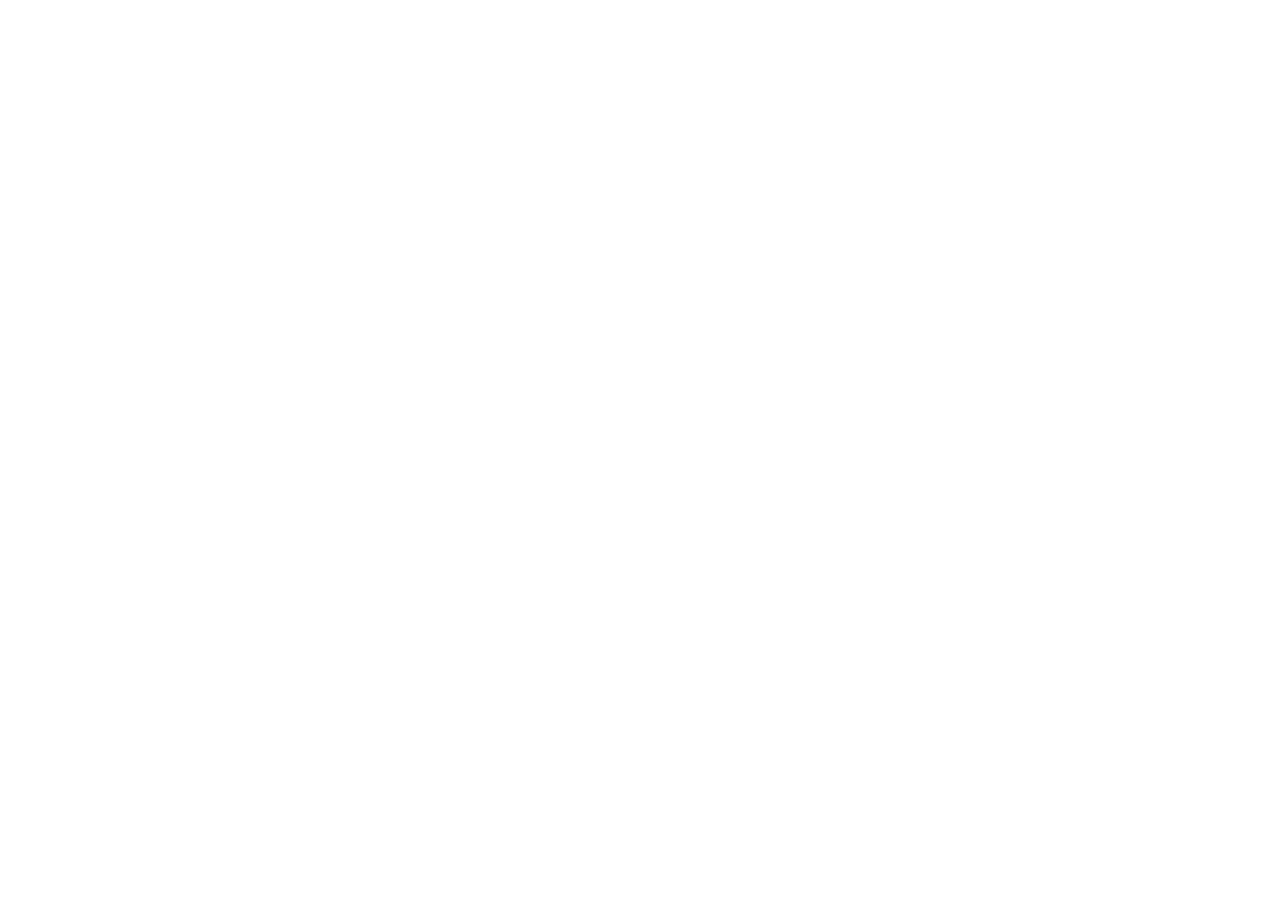
==== highScores.html @ a55dbbb1 "added new page for high scores" ====
<!DOCTYPE html>
<html lang="en">
<head>
    <meta charset="UTF-8">
    <meta name="viewport" content="width=device-width, initial-scale=1.0">
    <title>High scores</title>
</head>
<body>
    <script type="text/javascript" src="script.js"></script>
</body>
</html>
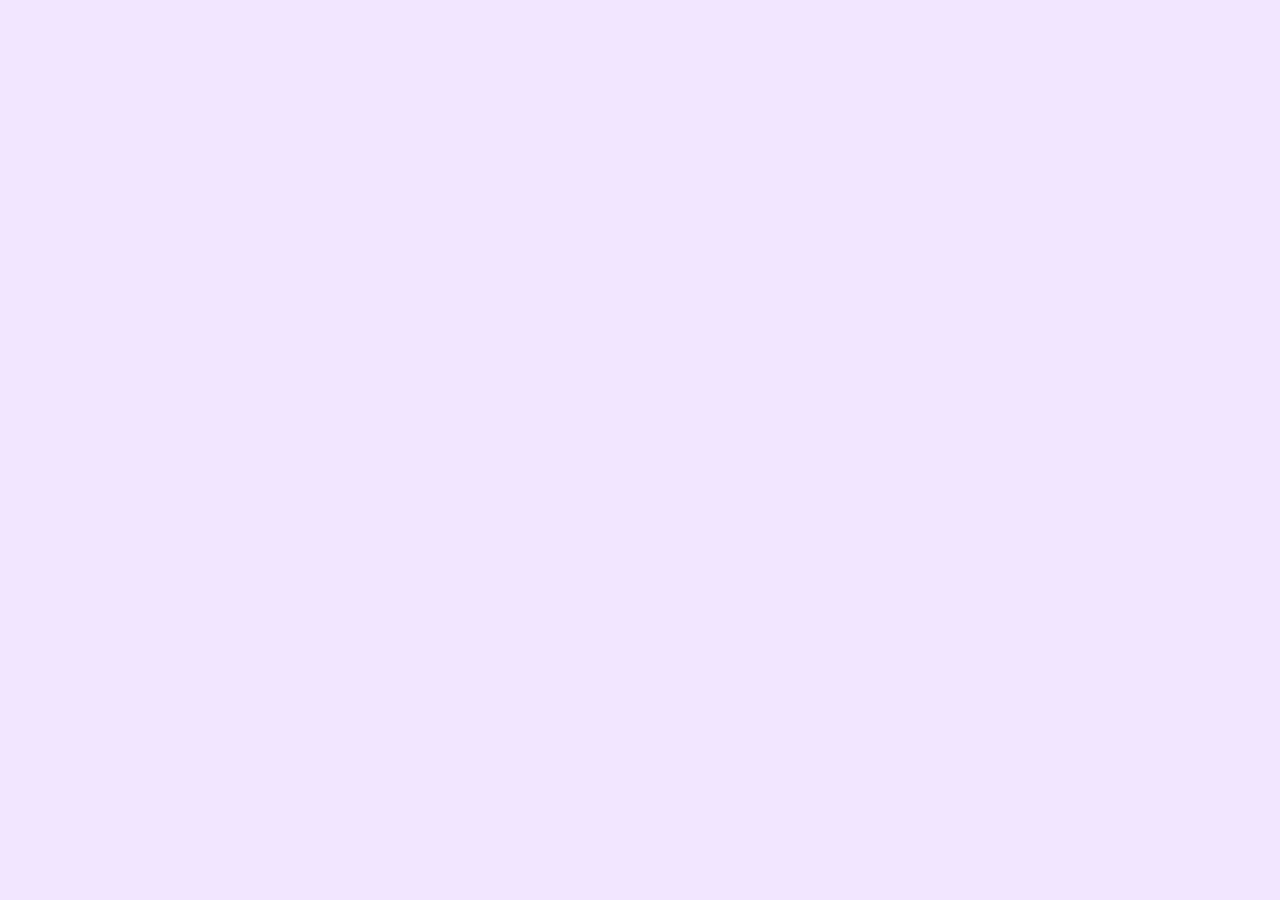
==== commit b906919b: "added another html for high scores" ====
--- a/highScores.html
+++ b/highScores.html
@@ -3,9 +3,12 @@
 <head>
     <meta charset="UTF-8">
     <meta name="viewport" content="width=device-width, initial-scale=1.0">
+    <link rel="stylesheet" href="style.css">
+    <link href="https://fonts.googleapis.com/css2?family=Playfair+Display:wght@700&display=swap" rel="stylesheet">
     <title>High scores</title>
 </head>
+
 <body>
-    <script type="text/javascript" src="script.js"></script>
+    <script type="text/javascript" src="scores.js"></script>
 </body>
 </html>--- a/style.css
+++ b/style.css
@@ -0,0 +1,46 @@
+body{
+    font-family: 'Playfair Display', serif;
+    font-size: 25px;
+    background-color: #F2E6FF;
+    color: #4d0099;
+}
+li{
+    background-color: #B366FF; 
+    color: white;
+    padding: 15px 32px;
+    text-align: center;
+    display: block;
+    font-size: 16px;
+    margin: 10px;
+    width: 25%;
+}
+li:hover{
+    background-color: #E6CCFF; 
+    color: white;
+}
+
+#timer{
+    background-color: #b30059; 
+    color: white;
+    padding: 15px 32px;
+    text-align: center;
+    display: block;
+    font-size: 16px;
+    margin-top: 25px;
+    width: 10%;
+    height:100%;
+}
+a{
+   background-color: #000080;
+   color: #e6e6ff;
+   padding: 15px 32px;
+    text-align: center;
+    display: block;
+    font-size: 16px;
+    margin-top: 25px;
+    width: 10%;
+}
+
+a:hover{
+    background-color: #4d4dff;
+}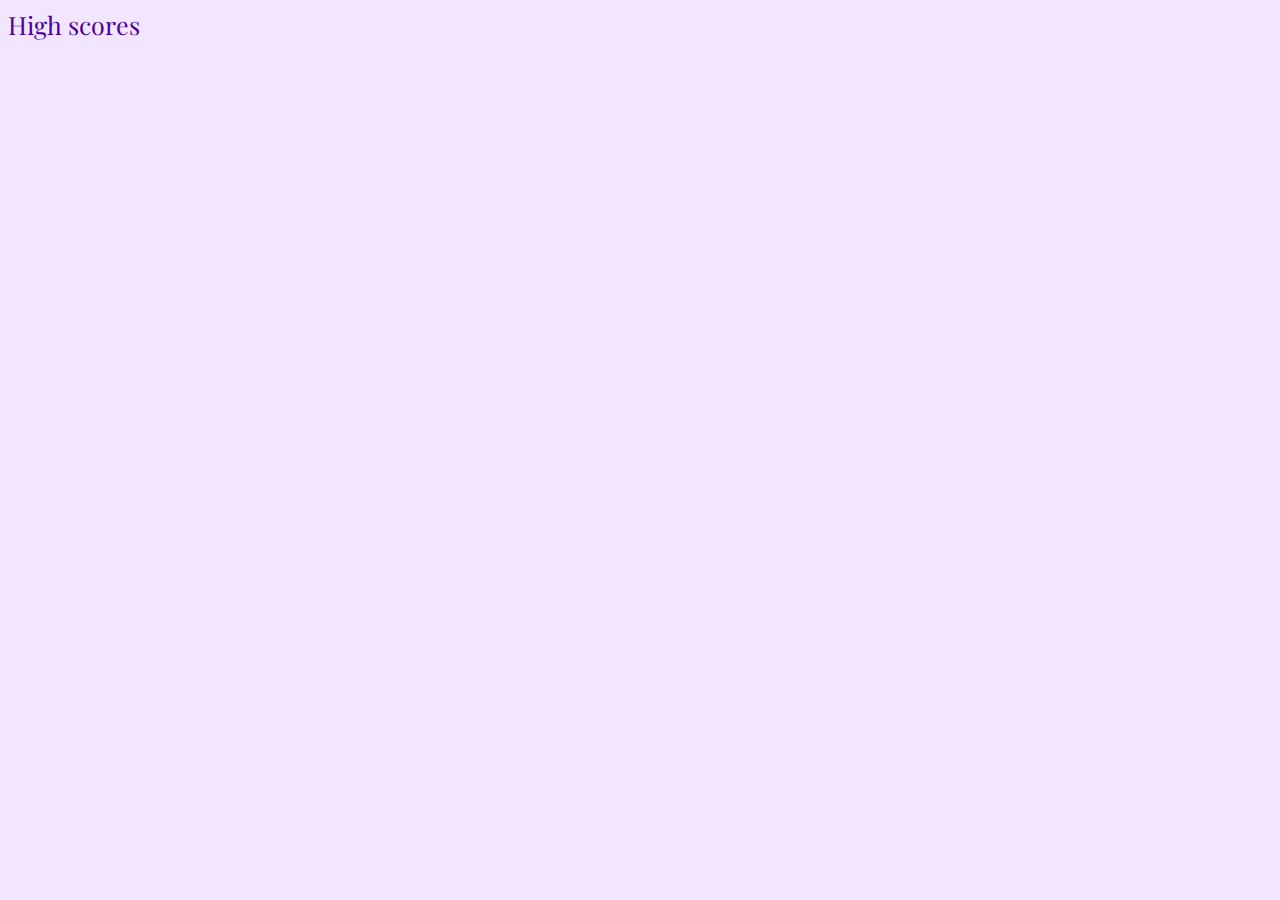
==== commit 6cb6e2fa: "high scores page now populates with high scores" ====
--- a/highScores.html
+++ b/highScores.html
@@ -9,6 +9,7 @@
 </head>
 
 <body>
+    <div id="displayHighScores">High scores</div>
     <script type="text/javascript" src="scores.js"></script>
 </body>
 </html>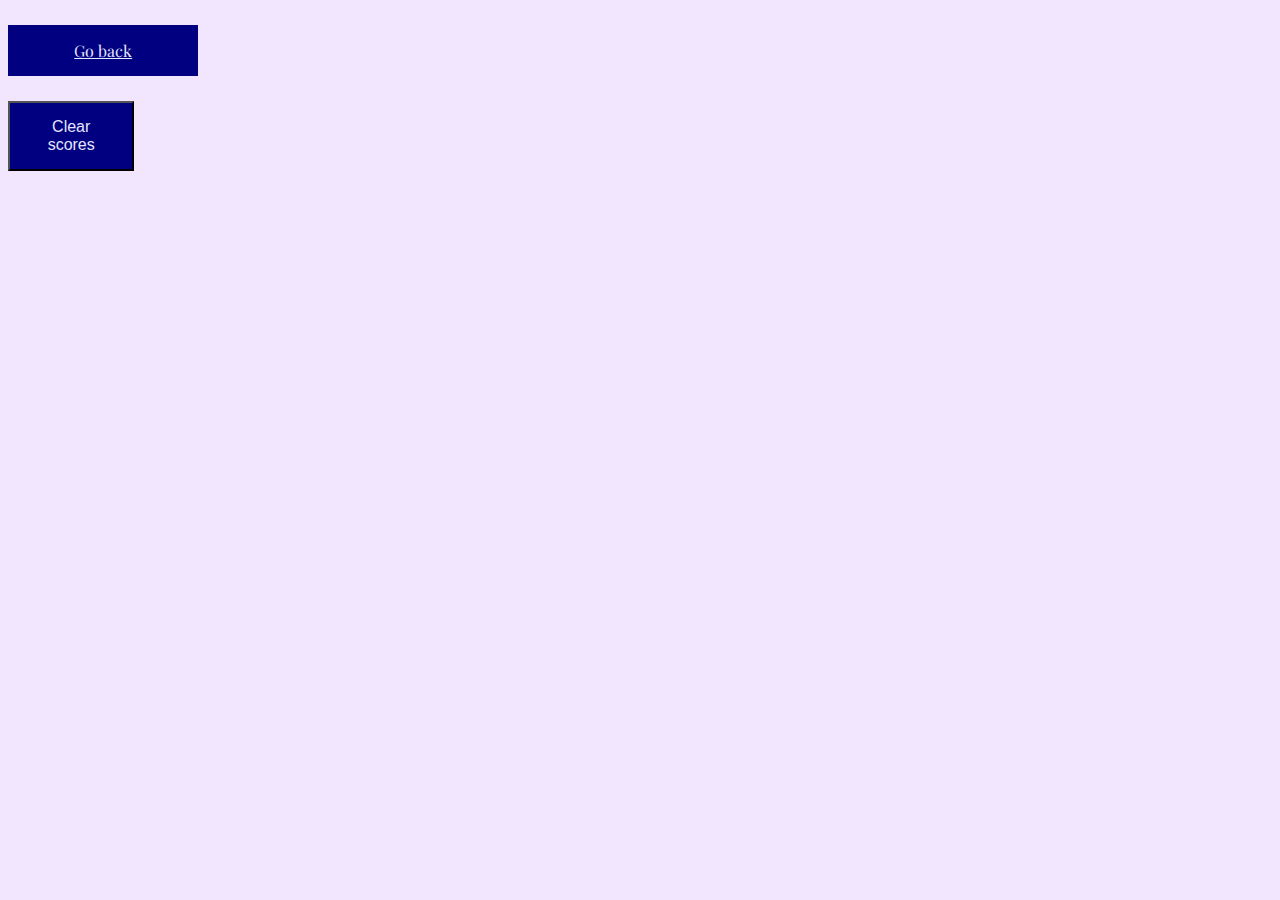
==== commit 3afca0d3: "added a clear button to high scores page" ====
--- a/highScores.html
+++ b/highScores.html
@@ -9,7 +9,8 @@
 </head>
 
 <body>
-    <div id="displayHighScores">High scores</div>
+    <p><a href="index.html" class="button">Go back</a></p>
+    <button type="button" class="button" id="button_high">Clear scores</button>
     <script type="text/javascript" src="scores.js"></script>
 </body>
 </html>--- a/style.css
+++ b/style.css
@@ -30,7 +30,7 @@
     width: 10%;
     height:100%;
 }
-a{
+.button{
    background-color: #000080;
    color: #e6e6ff;
    padding: 15px 32px;
@@ -41,6 +41,39 @@
     width: 10%;
 }
 
-a:hover{
+.button:hover{
     background-color: #4d4dff;
-}+}
+
+#startbutton{
+    background-color:#0F3d0F;
+    color: #d6f5d6;
+    text-align: center;
+    width: 350px;
+    height: 50px;
+    font-size: 25px;
+    margin: 15px 32px;
+}
+
+#startbutton:hover{
+    background-color: #47d147;
+}
+
+
+@media screen and (max-width: 768px) {
+body{
+    font-size: 15px;
+}
+#startbutton{
+    width: 300px;
+    height: 45px;
+    font-size: 15px;
+}
+.button{
+    font-size: 10px;
+}
+
+#timer{
+    font-size: 10px;
+}
+  }